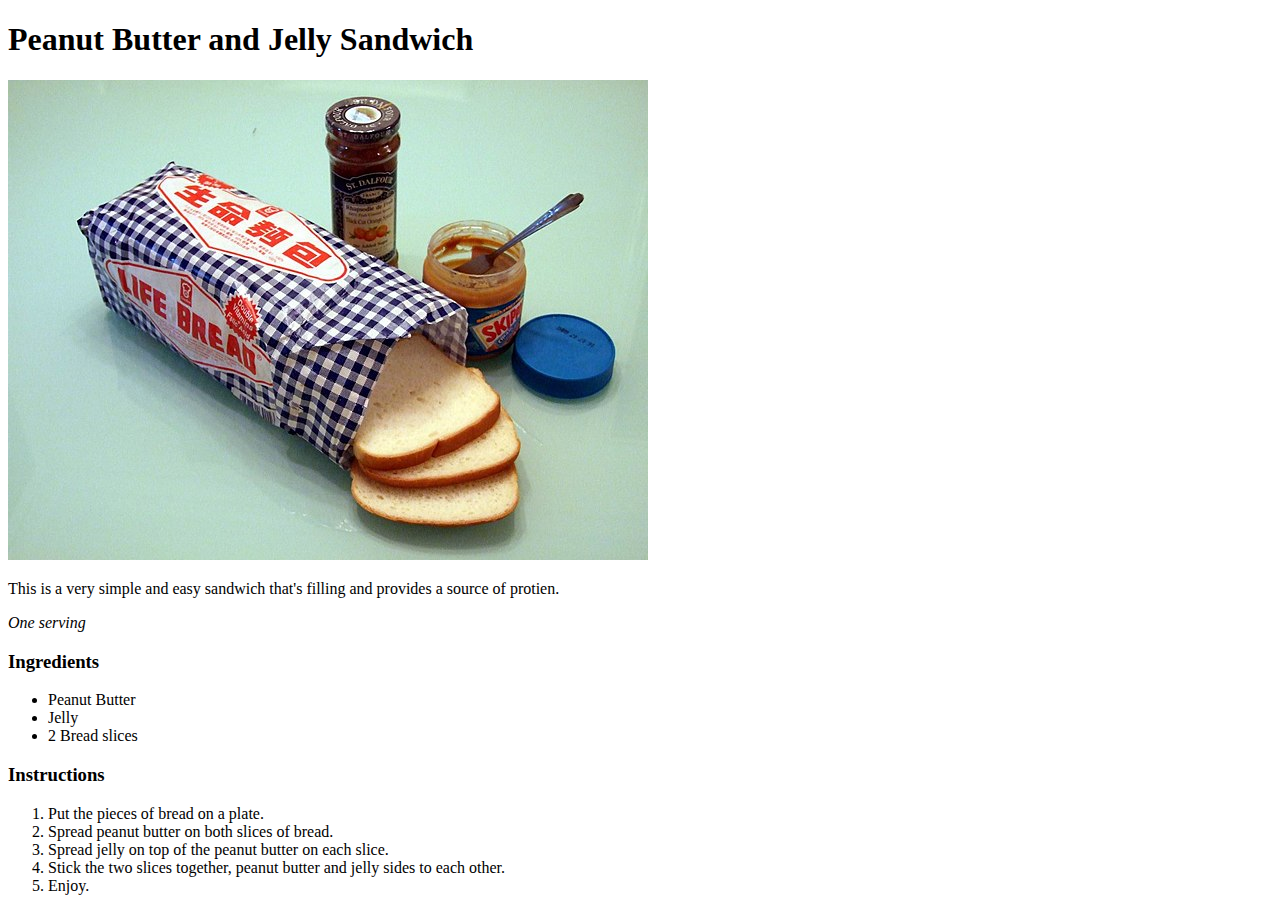
==== recipes/pbj/pbj.html @ e618fd37 "Corrected spelling errors; added PB&J page" ====
<!DOCTYPE html>
<html lang="eng">
    <head>
        <title>Peanut Butter and Jelly Sandwich</title>
        <meta charset="utf-8">
    </head>
    <body>
        <h1>Peanut Butter and Jelly Sandwich</h1>
        <img src="images/pbj.jpg">
        <p>This is a very simple and easy sandwich that's filling and provides a source of protien.</p>
        <p><em>One serving</em></p>
        <h3>Ingredients</h3>
        <ul>
            <li>Peanut Butter</li>
            <li>Jelly</li>
            <li>2 Bread slices</li>
        </ul>
        <h3>Instructions</h3>
        <ol>
            <li>Put the pieces of bread on a plate.</li>
            <li>Spread peanut butter on both slices of bread.</li>
            <li>Spread jelly on top of the peanut butter on each slice.</li>
            <li>Stick the two slices together, peanut butter and jelly sides to each other.</li>
            <li>Enjoy.</li>
        </ol>
    </body>
</html>
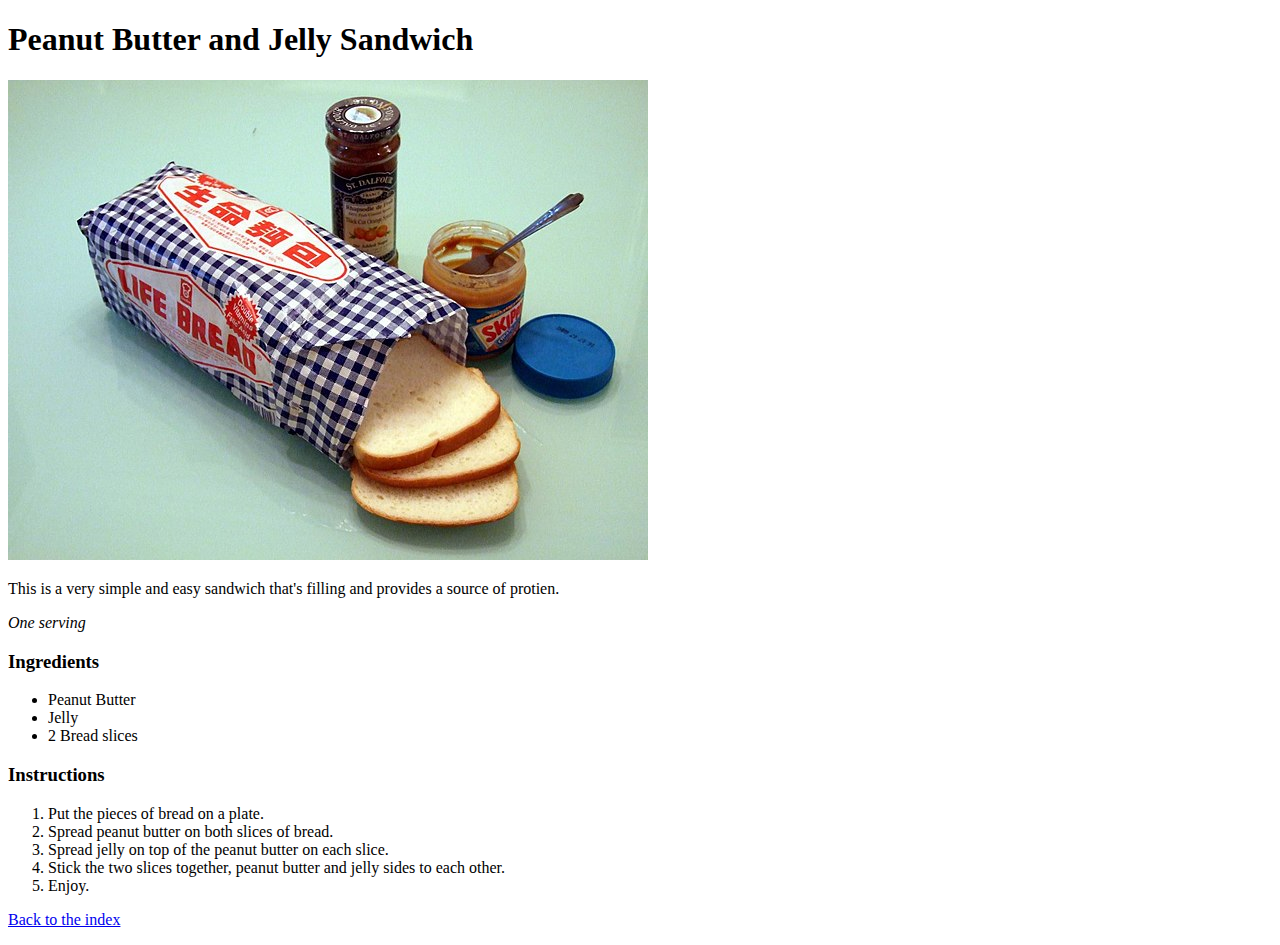
==== commit da072afd: "Added tuna fish sandwich page and added links back to the homepage." ====
--- a/recipes/pbj/pbj.html
+++ b/recipes/pbj/pbj.html
@@ -23,5 +23,7 @@
             <li>Stick the two slices together, peanut butter and jelly sides to each other.</li>
             <li>Enjoy.</li>
         </ol>
+        <p><a href="../../index.html">Back to the index</a></p>
+
     </body>
 </html>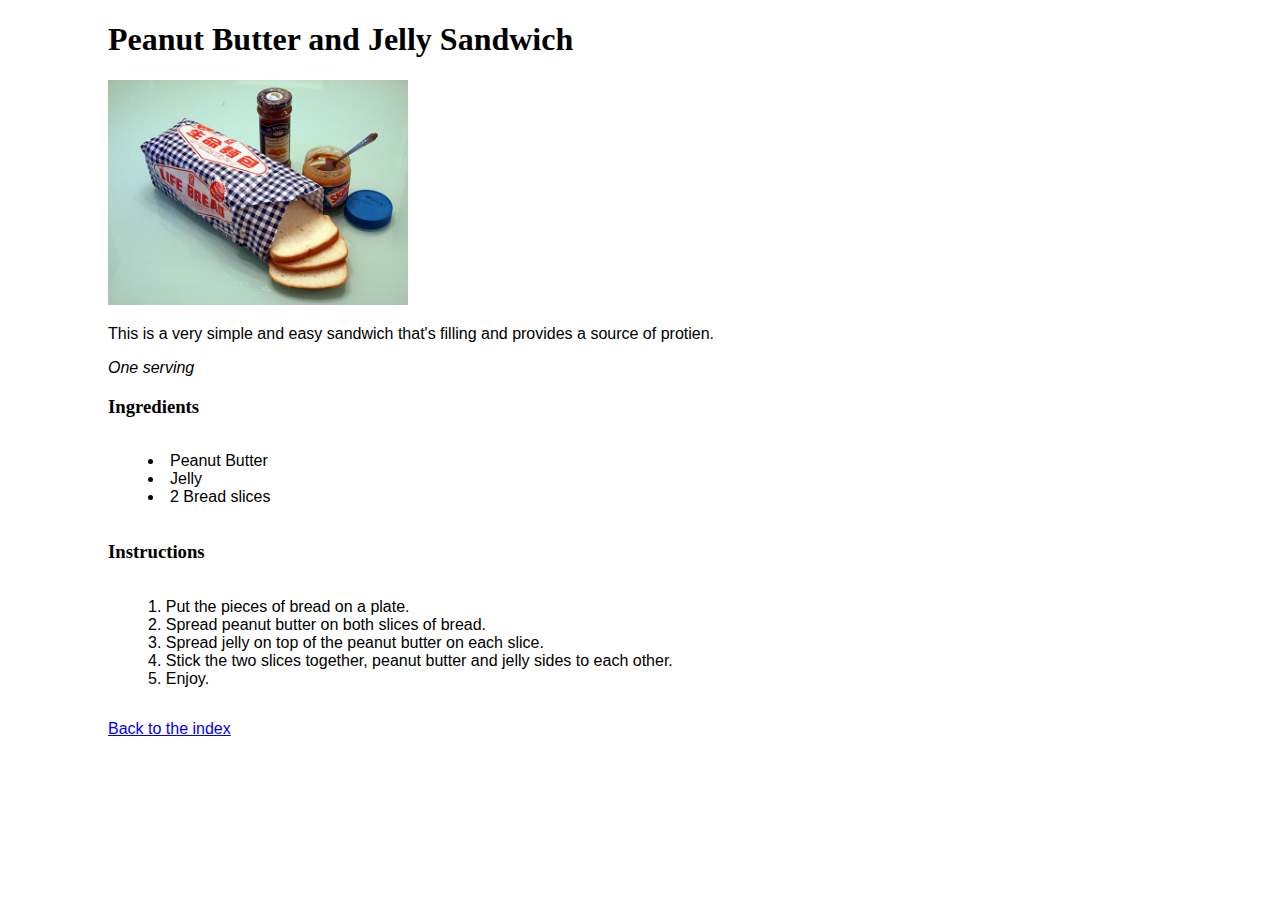
==== commit e6d9b017: "added basic CSS stylesheet" ====
--- a/recipes/pbj/pbj.html
+++ b/recipes/pbj/pbj.html
@@ -3,6 +3,8 @@
     <head>
         <title>Peanut Butter and Jelly Sandwich</title>
         <meta charset="utf-8">
+        <link rel="stylesheet" href="../../styles.css">
+
     </head>
     <body>
         <h1>Peanut Butter and Jelly Sandwich</h1>
--- a/styles.css
+++ b/styles.css
@@ -0,0 +1,30 @@
+h1,
+h3,
+p,
+ul,
+ol,
+img {
+margin-left: 100px;
+}
+
+h1,
+h3 {
+    font-family: Georgia, serif;
+}
+
+p,
+ul,
+ol {
+    font-family: Verdana, sans-serif;
+}
+
+img {
+    width:300px;
+    height:auto;
+}
+
+ol,
+ul {
+    display: inline-block;
+    list-style-position: inside;
+}